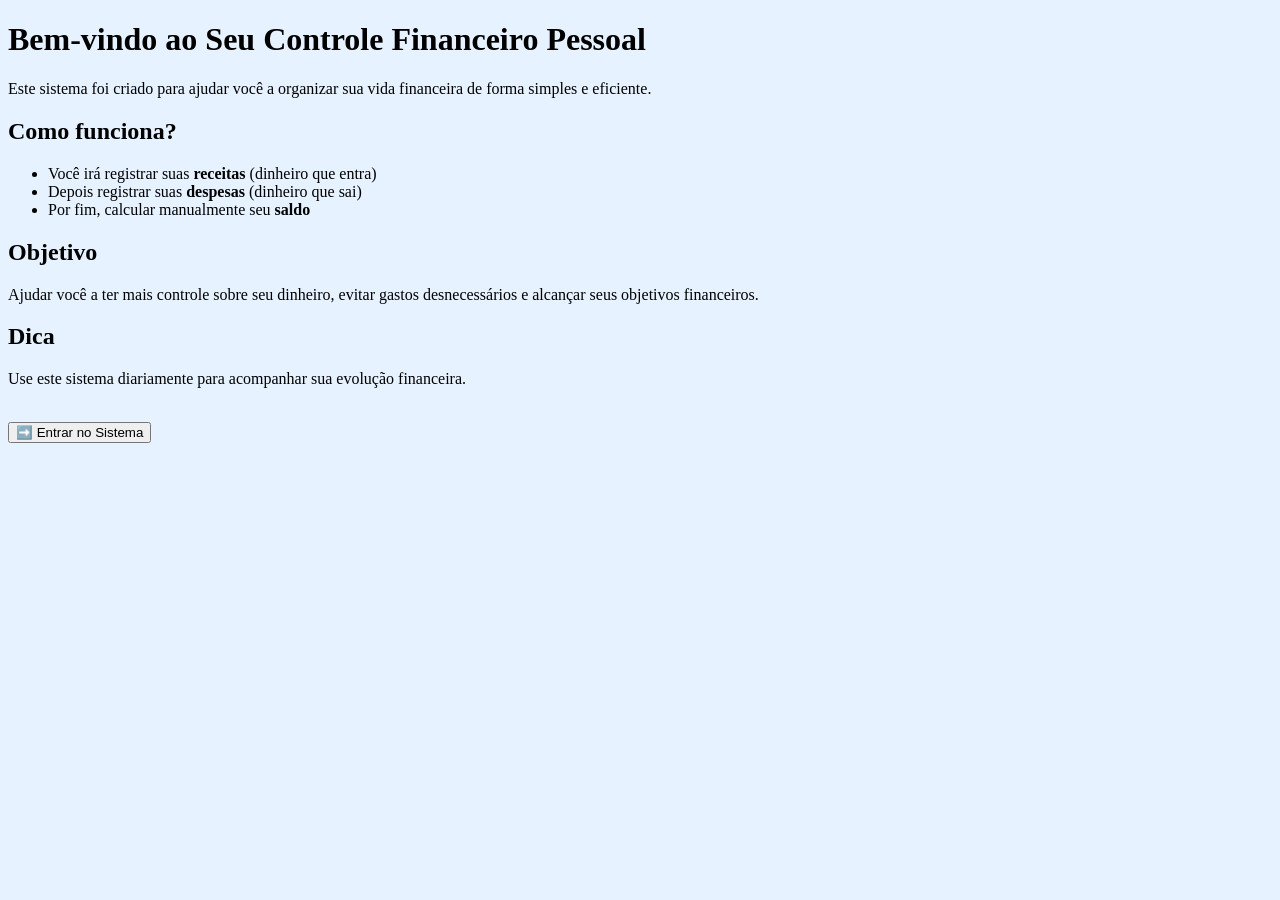
==== index.html @ 03454ede "atualização" ====
<!DOCTYPE html>
<html>
<head>
    <title>Bem-vindo - Controle Financeiro </title>
</head>
<body bgcolor="#E6F2FF">

    <h1>Bem-vindo ao Seu Controle Financeiro Pessoal</h1>

    <p>
        Este sistema foi criado para ajudar você a organizar sua vida financeira de forma simples e eficiente.
    </p>

    <h2>Como funciona?</h2>
    <ul>
        <li>Você irá registrar suas <strong>receitas</strong> (dinheiro que entra)</li>
        <li>Depois registrar suas <strong>despesas</strong> (dinheiro que sai)</li>
        <li>Por fim, calcular manualmente seu <strong>saldo</strong></li>
    </ul>

    <h2>Objetivo</h2>
    <p>
        Ajudar você a ter mais controle sobre seu dinheiro, evitar gastos desnecessários e alcançar seus objetivos financeiros.
    </p>

    <h2> Dica</h2>
    <p>
        Use este sistema diariamente para acompanhar sua evolução financeira.
    </p>

    <br>

    <a href="dashboard.html">
        <button>➡️ Entrar no Sistema</button>
    </a>

</body>
</html>
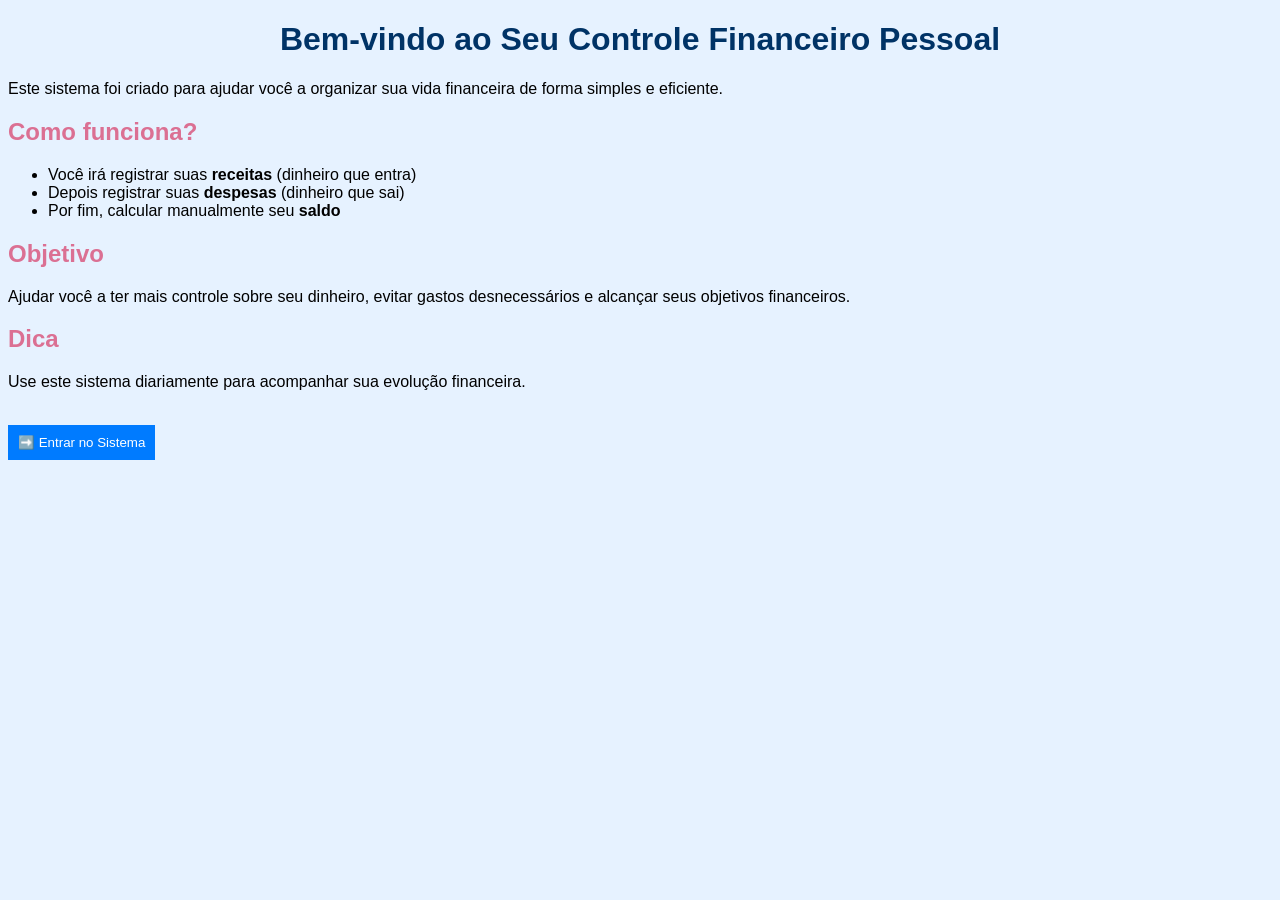
==== commit 40e6020d: "actualização" ====
--- a/index.html
+++ b/index.html
@@ -2,6 +2,7 @@
 <html>
 <head>
     <title>Bem-vindo - Controle Financeiro </title>
+    <link rel="stylesheet" href="style.css">
 </head>
 <body bgcolor="#E6F2FF">
 
--- a/style.css
+++ b/style.css
@@ -0,0 +1,37 @@
+body {
+    background-color: #E6F2FF;
+    font-family: Arial, sans-serif;
+}
+
+h1 {
+    color: #003366;
+    text-align: center;
+}
+
+h2 {
+    color:palevioletred;
+}
+
+p {
+    font-size: 16px;
+}
+
+hr {
+    border: 1px solid #ccc;
+}
+
+button {
+    background-color: #007BFF;
+    color: white;
+    border: none;
+    padding: 10px;
+    cursor: pointer;
+}
+
+button:hover {
+    background-color: #0056b3;
+}
+
+center {
+    margin-top: 20px;
+}
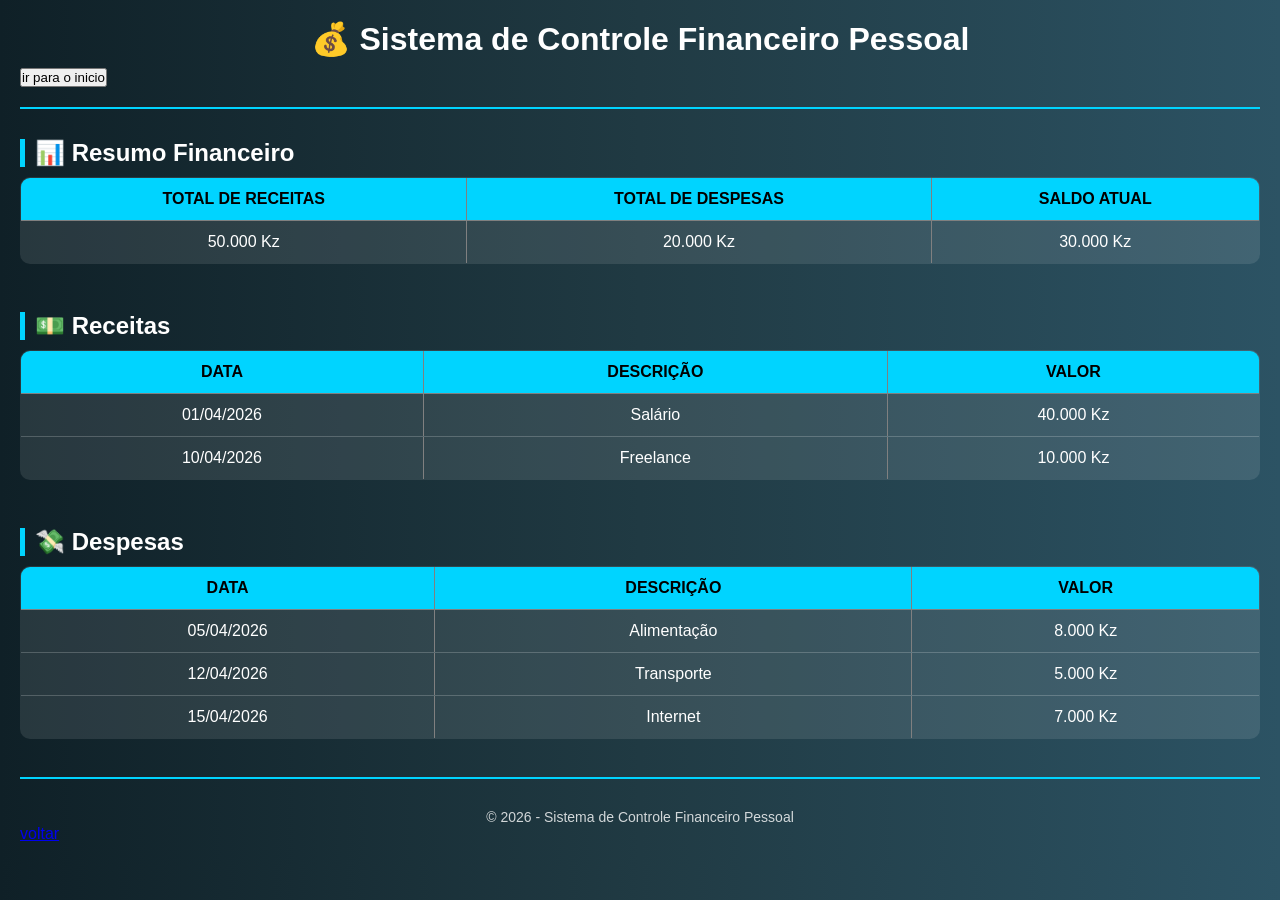
==== commit e804d26c: "divulgar" ====
--- a/index.html
+++ b/index.html
@@ -1,39 +1,86 @@
 <!DOCTYPE html>
-<html>
+<html lang="pt">
 <head>
-    <title>Bem-vindo - Controle Financeiro </title>
+    <meta charset="UTF-8">
+    <title>Controle Financeiro - Página Principal</title>
     <link rel="stylesheet" href="style.css">
 </head>
-<body bgcolor="#E6F2FF">
 
-    <h1>Bem-vindo ao Seu Controle Financeiro Pessoal</h1>
+<body>
 
-    <p>
-        Este sistema foi criado para ajudar você a organizar sua vida financeira de forma simples e eficiente.
-    </p>
+    <h1>💰 Sistema de Controle Financeiro Pessoal</h1>
+    <a href="dashboard.html">
+        <button>ir para o inicio</button>
+    </a>
+    <hr>
 
-    <h2>Como funciona?</h2>
-    <ul>
-        <li>Você irá registrar suas <strong>receitas</strong> (dinheiro que entra)</li>
-        <li>Depois registrar suas <strong>despesas</strong> (dinheiro que sai)</li>
-        <li>Por fim, calcular manualmente seu <strong>saldo</strong></li>
-    </ul>
-
-    <h2>Objetivo</h2>
-    <p>
-        Ajudar você a ter mais controle sobre seu dinheiro, evitar gastos desnecessários e alcançar seus objetivos financeiros.
-    </p>
-
-    <h2> Dica</h2>
-    <p>
-        Use este sistema diariamente para acompanhar sua evolução financeira.
-    </p>
+    <h2>📊 Resumo Financeiro</h2>
+    <table border="1" cellpadding="10">
+        <tr>
+            <th>Total de Receitas</th>
+            <th>Total de Despesas</th>
+            <th>Saldo Atual</th>
+        </tr>
+        <tr>
+            <td>50.000 Kz</td>
+            <td>20.000 Kz</td>
+            <td>30.000 Kz</td>
+        </tr>
+    </table>
 
     <br>
 
-    <a href="dashboard.html">
-        <button>➡️ Entrar no Sistema</button>
-    </a>
+    <h2>💵 Receitas</h2>
+    <table border="1" cellpadding="10">
+        <tr>
+            <th>Data</th>
+            <th>Descrição</th>
+            <th>Valor</th>
+        </tr>
+        <tr>
+            <td>01/04/2026</td>
+            <td>Salário</td>
+            <td>40.000 Kz</td>
+        </tr>
+        <tr>
+            <td>10/04/2026</td>
+            <td>Freelance</td>
+            <td>10.000 Kz</td>
+        </tr>
+    </table>
+
+    <br>
+
+    <h2>💸 Despesas</h2>
+    <table border="1" cellpadding="10">
+        <tr>
+            <th>Data</th>
+            <th>Descrição</th>
+            <th>Valor</th>
+        </tr>
+        <tr>
+            <td>05/04/2026</td>
+            <td>Alimentação</td>
+            <td>8.000 Kz</td>
+        </tr>
+        <tr>
+            <td>12/04/2026</td>
+            <td>Transporte</td>
+            <td>5.000 Kz</td>
+        </tr>
+        <tr>
+            <td>15/04/2026</td>
+            <td>Internet</td>
+            <td>7.000 Kz</td>
+        </tr>
+    </table>
+
+    <br>
+
+    <!-- RODAPÉ -->
+    <hr>
+    <p>© 2026 - Sistema de Controle Financeiro Pessoal</p>
+    <a href="dashboard.html">voltar</a>
 
 </body>
 </html>
--- a/style.css
+++ b/style.css
@@ -1,37 +1,182 @@
-body {
-    background-color: #E6F2FF;
+/* RESET */
+* {
+    margin: 0;
+    padding: 0;
+    box-sizing: border-box;
     font-family: Arial, sans-serif;
 }
 
-h1 {
-    color: #003366;
-    text-align: center;
+/* ===== TELA DE BOAS-VINDAS ===== */
+.welcome {
+    background-image: url("https://images.unsplash.com/photo-1554224155-6726b3ff858f");
+    background-size: cover;
+    background-position: center;
+    height: 100vh;
+    display: flex;
+    justify-content: center;
+    align-items: center;
 }
 
-h2 {
-    color:palevioletred;
+.welcome-box {
+    background: rgba(0, 0, 0, 0.7);
+    padding: 40px;
+    border-radius: 15px;
+    text-align: center;
+    color: white;
 }
 
-p {
-    font-size: 16px;
+.welcome-box h1 {
+    margin-bottom: 15px;
 }
 
-hr {
-    border: 1px solid #ccc;
+.welcome-box p {
+    margin-bottom: 20px;
 }
 
-button {
-    background-color: #007BFF;
+.btn {
+    padding: 10px 20px;
+    background: #00c853;
     color: white;
-    border: none;
-    padding: 10px;
-    cursor: pointer;
+    text-decoration: none;
+    border-radius: 8px;
+    transition: 0.3s;
 }
 
-button:hover {
-    background-color: #0056b3;
+.btn:hover {
+    background: #009624;
 }
 
-center {
+.main {
+    background: #f4f6f9;
+}
+
+header {
+    background: #1e3a8a;
+    color: white;
+    text-align: center;
+    padding: 20px;
+}
+
+/* CONTAINER */
+.container {
+    width: 80%;
+    margin: 40px auto;
+}
+
+/* TABELA */
+table {
+    width: 100%;
+    border-collapse: collapse;
+    background: white;
+    border-radius: 10px;
+    overflow: hidden;
+}
+
+th {
+    background: #1e3a8a;
+    color: white;
+    padding: 15px;
+}
+
+td {
+    padding: 15px;
+    text-align: center;
+    border-bottom: 1px solid #ddd;
+}
+
+tr:hover {
+    background: #f1f1f1;
+}
+
+/* CORES */
+.receita {
+    color: green;
+    font-weight: bold;
+}
+
+.despesa {
+    color: red;
+    font-weight: bold;
+}
+
+/* SALDO */
+.saldo {
     margin-top: 20px;
+    padding: 20px;
+    background: white;
+    border-radius: 10px;
+    text-align: center;
+    font-size: 20px;
+}
+
+.saldo span {
+    color: #1e3a8a;
+    font-weight: bold;
+}
+/* Fundo geral da página */
+body {
+    font-family: Arial, sans-serif;
+    margin: 0;
+    padding: 20px;
+    background: linear-gradient(to right, #0f2027, #203a43, #2c5364);
+    color: white;
+}
+
+/* Título principal */
+h1 {
+    text-align: center;
+    font-size: 32px;
+    margin-bottom: 10px;
+}
+
+/* Subtítulos */
+h2 {
+    margin-top: 30px;
+    border-left: 5px solid #00d4ff;
+    padding-left: 10px;
+}
+
+/* Linha separadora */
+hr {
+    border: 1px solid #00d4ff;
+    margin: 20px 0;
+}
+
+/* Tabelas */
+table {
+    width: 100%;
+    border-collapse: collapse;
+    background-color: rgba(255, 255, 255, 0.1);
+    border-radius: 10px;
+    overflow: hidden;
+    margin-top: 10px;
+}
+
+/* Cabeçalho da tabela */
+th {
+    background-color: #00d4ff;
+    color: black;
+    padding: 12px;
+    text-transform: uppercase;
+}
+
+/* Células */
+td {
+    padding: 12px;
+    text-align: center;
+    border-bottom: 1px solid rgba(255, 255, 255, 0.2);
+}
+
+/* Efeito ao passar o rato */
+tr:hover {
+    background-color: rgba(255, 255, 255, 0.15);
+    transition: 0.3s;
+}
+
+/* Rodapé */
+p {
+    text-align: center;
+    margin-top: 30px;
+    font-size: 14px;
+    opacity: 0.8;
 }
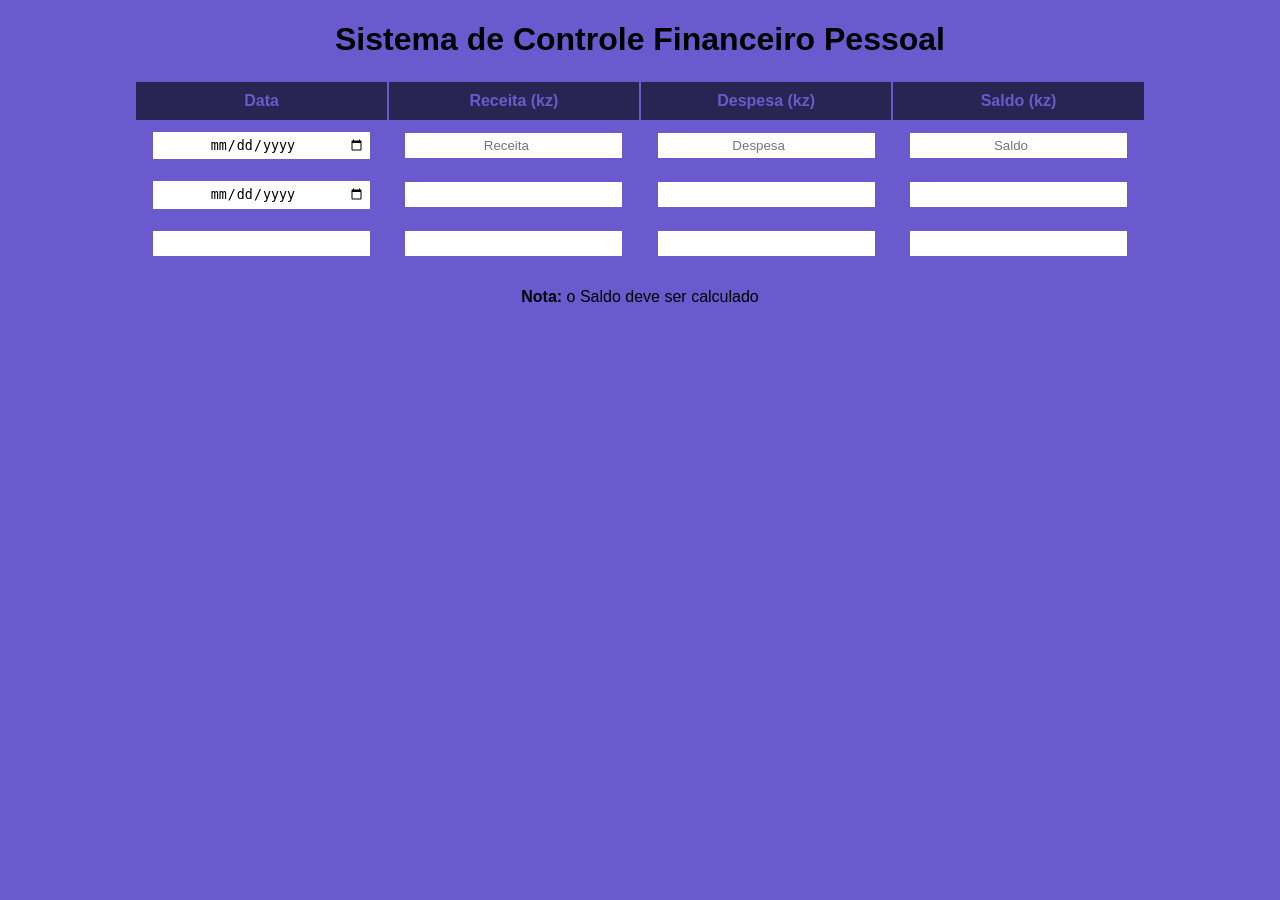
==== commit ec65b137: "Add initial HTML structure for finance control system" ====
--- a/index.html
+++ b/index.html
@@ -1,86 +1,46 @@
-<!DOCTYPE html>
-<html lang="pt">
-<head>
-    <meta charset="UTF-8">
-    <title>Controle Financeiro - Página Principal</title>
-    <link rel="stylesheet" href="style.css">
-</head>
-
-<body>
-
-    <h1>💰 Sistema de Controle Financeiro Pessoal</h1>
-    <a href="dashboard.html">
-        <button>ir para o inicio</button>
-    </a>
-    <hr>
-
-    <h2>📊 Resumo Financeiro</h2>
-    <table border="1" cellpadding="10">
-        <tr>
-            <th>Total de Receitas</th>
-            <th>Total de Despesas</th>
-            <th>Saldo Atual</th>
-        </tr>
-        <tr>
-            <td>50.000 Kz</td>
-            <td>20.000 Kz</td>
-            <td>30.000 Kz</td>
-        </tr>
-    </table>
-
-    <br>
-
-    <h2>💵 Receitas</h2>
-    <table border="1" cellpadding="10">
-        <tr>
-            <th>Data</th>
-            <th>Descrição</th>
-            <th>Valor</th>
-        </tr>
-        <tr>
-            <td>01/04/2026</td>
-            <td>Salário</td>
-            <td>40.000 Kz</td>
-        </tr>
-        <tr>
-            <td>10/04/2026</td>
-            <td>Freelance</td>
-            <td>10.000 Kz</td>
-        </tr>
-    </table>
-
-    <br>
-
-    <h2>💸 Despesas</h2>
-    <table border="1" cellpadding="10">
-        <tr>
-            <th>Data</th>
-            <th>Descrição</th>
-            <th>Valor</th>
-        </tr>
-        <tr>
-            <td>05/04/2026</td>
-            <td>Alimentação</td>
-            <td>8.000 Kz</td>
-        </tr>
-        <tr>
-            <td>12/04/2026</td>
-            <td>Transporte</td>
-            <td>5.000 Kz</td>
-        </tr>
-        <tr>
-            <td>15/04/2026</td>
-            <td>Internet</td>
-            <td>7.000 Kz</td>
-        </tr>
-    </table>
-
-    <br>
-
-    <!-- RODAPÉ -->
-    <hr>
-    <p>© 2026 - Sistema de Controle Financeiro Pessoal</p>
-    <a href="dashboard.html">voltar</a>
-
-</body>
-</html>+<!DOCTYPE html>
+<html lang="pt">
+<head>
+    <meta charset="UTF-8">
+    <meta name="viewport" content="width=device-width, initial-scale=1.0">
+    <title>Sistema de Controle Financeiro Pessoal</title>
+    <link rel="stylesheet" href="../css/style.css">
+
+</head>
+<body>
+    <h1>Sistema de Controle Financeiro Pessoal</h1>
+    <Table>
+        <tr>
+        <th>Data</th>
+        <th>Receita (kz)</th>
+        <th>Despesa (kz)</th>
+        <th>Saldo (kz)</th>
+        </tr>
+
+
+        
+        <tr>
+            <td><input type="date"></td>
+            <td><input type="number" class="receita" placeholder="Receita"></td>
+            <td><input type="number" class="despesa" placeholder="Despesa"></td>
+            <td><input type="number" class="saldo" placeholder="Saldo"></td>
+        </tr>
+
+        <tr>
+            <td><input type="date"></td>
+            <td><input type="number" class="receita"></td>
+            <td><input type="number" class="despesa"></td>
+            <td><input type="number" class="saldo"></td>
+            </tr>
+
+            <tr>
+                <td><input type="daae"></td>
+                <td><input type="number" class="receita"></td>
+                <td><input type="number" class="despesa"></td>
+                <td><input type="number" class="saldo"></td>
+            </tr>
+
+    </Table>
+    <p><strong>Nota:</strong> o Saldo deve ser calculado</p>
+</body>
+</html>
--- a/css/style.css
+++ b/css/style.css
@@ -0,0 +1,101 @@
+body {
+    font-family: Arial, Helvetica, sans-serif;
+    background: slateblue;
+    text-align: center;
+}
+
+table {
+    margin: 20px auto;
+    border: collapse: collapse;
+    width: 80%;
+    backdrop: white;
+}
+
+th, td {
+    border: 1px sienna;
+    padding: 10px;
+    text-align: center;
+}
+
+th {
+    background: rgba(0, 0, 0, 0.6);
+    color: slateblue;
+
+}
+
+input{
+    width: 90%;
+    padding: 5px;
+    border: none;
+    text-align: center;
+}  
+
+.receita {
+    color: rosybrown;
+}
+.despesa {
+    color: rosybrown;
+}
+
+
+ {
+    margin: 0;
+    padding: 0;
+    box-sizing: border-box;
+}
+
+
+body {
+    font-family: Arial, sans-serif;
+}
+
+.container {
+    height: 100vh;
+    background: url("https://images.unsplash.com/photo-1554224155-6726b3ff858f") no-repeat center;
+    background-size: cover;
+    position: relative;
+}
+
+
+.overlay {
+    position: absolute;
+    width: 100%;
+    height: 100%;
+    background: rgba(0, 0, 0, 0.6);
+}
+
+.conteudo {
+    position: relative;
+    color: white;
+    text-align: center;
+    top: 50%;
+    transform: translateY(-50%);
+}
+
+
+.conteudo h1 {
+    font-size: 45px;
+    margin-bottom: 20px;
+}
+
+
+.conteudo p {
+    font-size: 18px;
+    margin-bottom: 30px;
+}
+
+
+.botao {
+    text-decoration: none;
+    background: #00c853;
+    color: white;
+    padding: 15px 35px;
+    border-radius: 25px;
+    font-size: 18px;
+    transition: 0.3s;
+}
+
+
+.botao:hover {
+    background: #009624;
+}
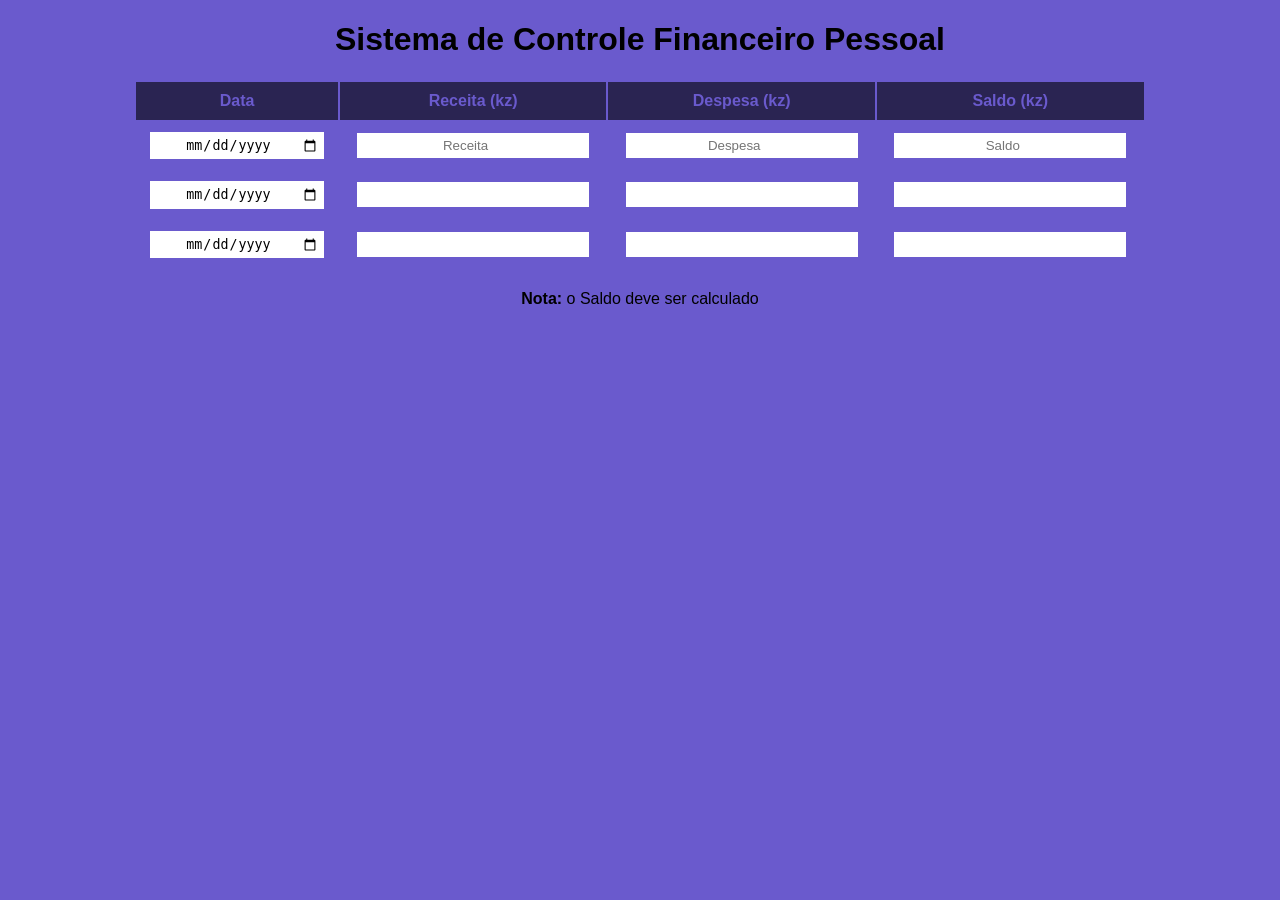
==== commit 02d4392b: "Fix HTML structure and input elements" ====
--- a/index.html
+++ b/index.html
@@ -4,7 +4,7 @@
     <meta charset="UTF-8">
     <meta name="viewport" content="width=device-width, initial-scale=1.0">
     <title>Sistema de Controle Financeiro Pessoal</title>
-    <link rel="stylesheet" href="../css/style.css">
+    <link rel="stylesheet" href="css/style.css">
 
 </head>
 <body>
@@ -34,7 +34,7 @@
             </tr>
 
             <tr>
-                <td><input type="daae"></td>
+                <td><input type="date"></td>
                 <td><input type="number" class="receita"></td>
                 <td><input type="number" class="despesa"></td>
                 <td><input type="number" class="saldo"></td>
